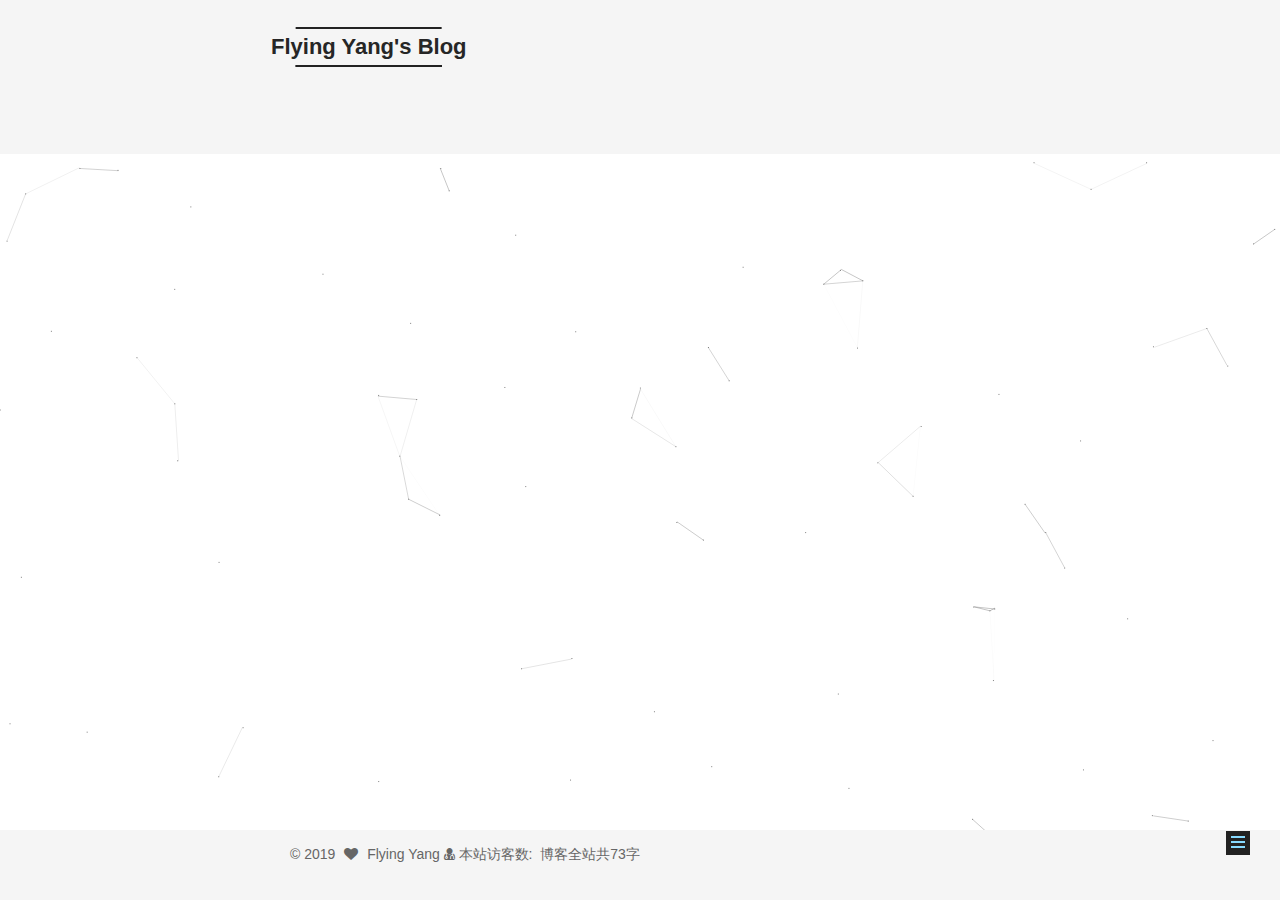
==== 404/index.html @ 35ef5eb4 "Site updated: 2019-03-23 12:55:01" ====
<!DOCTYPE html>



  


<html class="theme-next mist use-motion" lang="zh-Hans">
<head><meta name="generator" content="Hexo 3.8.0">
  <meta charset="UTF-8">
<meta http-equiv="X-UA-Compatible" content="IE=edge">
<meta name="viewport" content="width=device-width, initial-scale=1, maximum-scale=1">
<meta name="theme-color" content="#222">









<meta http-equiv="Cache-Control" content="no-transform">
<meta http-equiv="Cache-Control" content="no-siteapp">
















  
  
  <link href="/lib/fancybox/source/jquery.fancybox.css?v=2.1.5" rel="stylesheet" type="text/css">







<link href="/lib/font-awesome/css/font-awesome.min.css?v=4.6.2" rel="stylesheet" type="text/css">

<link href="/css/main.css?v=5.1.4" rel="stylesheet" type="text/css">


  <link rel="apple-touch-icon" sizes="180x180" href="/images/apple-touch-icon-next.png?v=5.1.4">


  <link rel="icon" type="image/png" sizes="32x32" href="/images/fengye32.png?v=5.1.4">


  <link rel="icon" type="image/png" sizes="16x16" href="/images/fengye16.png?v=5.1.4">


  <link rel="mask-icon" href="/images/logo.svg?v=5.1.4" color="#222">





  <meta name="keywords" content="Hexo, NexT">





  <link rel="alternate" href="/atom.xml" title="Flying Yang's Blog" type="application/atom+xml">






<meta property="og:type" content="website">
<meta property="og:title" content="404">
<meta property="og:url" content="http://flyingyang.me/404/index.html">
<meta property="og:site_name" content="Flying Yang&#39;s Blog">
<meta property="og:locale" content="zh-Hans">
<meta property="og:updated_time" content="2019-03-23T02:59:26.856Z">
<meta name="twitter:card" content="summary">
<meta name="twitter:title" content="404">



<script type="text/javascript" id="hexo.configurations">
  var NexT = window.NexT || {};
  var CONFIG = {
    root: '/',
    scheme: 'Mist',
    version: '5.1.4',
    sidebar: {"position":"left","display":"post","offset":12,"b2t":false,"scrollpercent":false,"onmobile":false},
    fancybox: true,
    tabs: true,
    motion: {"enable":true,"async":false,"transition":{"post_block":"fadeIn","post_header":"slideDownIn","post_body":"slideDownIn","coll_header":"slideLeftIn","sidebar":"slideUpIn"}},
    duoshuo: {
      userId: '0',
      author: '博主'
    },
    algolia: {
      applicationID: '',
      apiKey: '',
      indexName: '',
      hits: {"per_page":10},
      labels: {"input_placeholder":"Search for Posts","hits_empty":"We didn't find any results for the search: ${query}","hits_stats":"${hits} results found in ${time} ms"}
    }
  };
</script>



  <link rel="canonical" href="http://flyingyang.me/404/">





  <title>404 | Flying Yang's Blog</title>
  








</head>

<body itemscope itemtype="http://schema.org/WebPage" lang="zh-Hans">

  
  
    
  

  <div class="container sidebar-position-left page-post-detail">
    <div class="headband"></div>

    <header id="header" class="header" itemscope itemtype="http://schema.org/WPHeader">
      <div class="header-inner"><div class="site-brand-wrapper">
  <div class="site-meta ">
    

    <div class="custom-logo-site-title">
      <a href="/" class="brand" rel="start">
        <span class="logo-line-before"><i></i></span>
        <span class="site-title">Flying Yang's Blog</span>
        <span class="logo-line-after"><i></i></span>
      </a>
    </div>
      
        <p class="site-subtitle"></p>
      
  </div>

  <div class="site-nav-toggle">
    <button>
      <span class="btn-bar"></span>
      <span class="btn-bar"></span>
      <span class="btn-bar"></span>
    </button>
  </div>
</div>

<nav class="site-nav">
  

  
    <ul id="menu" class="menu">
      
        
        <li class="menu-item menu-item-home">
          <a href="/" rel="section">
            
              <i class="menu-item-icon fa fa-fw fa-home"></i> <br>
            
            首页
          </a>
        </li>
      
        
        <li class="menu-item menu-item-about">
          <a href="/about/" rel="section">
            
              <i class="menu-item-icon fa fa-fw fa-user"></i> <br>
            
            关于
          </a>
        </li>
      
        
        <li class="menu-item menu-item-tags">
          <a href="/tags/" rel="section">
            
              <i class="menu-item-icon fa fa-fw fa-tags"></i> <br>
            
            标签
          </a>
        </li>
      
        
        <li class="menu-item menu-item-categories">
          <a href="/categories/" rel="section">
            
              <i class="menu-item-icon fa fa-fw fa-th"></i> <br>
            
            分类
          </a>
        </li>
      
        
        <li class="menu-item menu-item-archives">
          <a href="/archives/" rel="section">
            
              <i class="menu-item-icon fa fa-fw fa-archive"></i> <br>
            
            归档
          </a>
        </li>
      
        
        <li class="menu-item menu-item-schedule">
          <a href="/schedule/" rel="section">
            
              <i class="menu-item-icon fa fa-fw fa-calendar"></i> <br>
            
            日程表
          </a>
        </li>
      
        
        <li class="menu-item menu-item-sitemap">
          <a href="/sitemap.xml" rel="section">
            
              <i class="menu-item-icon fa fa-fw fa-sitemap"></i> <br>
            
            站点地图
          </a>
        </li>
      
        
        <li class="menu-item menu-item-commonweal">
          <a href="/404/" rel="section">
            
              <i class="menu-item-icon fa fa-fw fa-heartbeat"></i> <br>
            
            公益404
          </a>
        </li>
      

      
        <li class="menu-item menu-item-search">
          
            <a href="javascript:;" class="popup-trigger">
          
            
              <i class="menu-item-icon fa fa-search fa-fw"></i> <br>
            
            搜索
          </a>
        </li>
      
    </ul>
  

  
    <div class="site-search">
      
  <div class="popup search-popup local-search-popup">
  <div class="local-search-header clearfix">
    <span class="search-icon">
      <i class="fa fa-search"></i>
    </span>
    <span class="popup-btn-close">
      <i class="fa fa-times-circle"></i>
    </span>
    <div class="local-search-input-wrapper">
      <input autocomplete="off" placeholder="搜索..." spellcheck="false" type="text" id="local-search-input">
    </div>
  </div>
  <div id="local-search-result"></div>
</div>



    </div>
  
</nav>



 </div>
    </header>

    <main id="main" class="main">
      <div class="main-inner">
        <div class="content-wrap">
          <div id="content" class="content">
            

  <div id="posts" class="posts-expand">
    
    
    
    <div class="post-block page">
      <header class="post-header">

	<h1 class="post-title" itemprop="name headline">404</h1>



</header>

      
      
      
      <div class="post-body">
        
        
          
        
      </div>
      
      
      
    </div>
    
    
    
  </div>


          </div>
          


          

  



        </div>
        
          
  
  <div class="sidebar-toggle">
    <div class="sidebar-toggle-line-wrap">
      <span class="sidebar-toggle-line sidebar-toggle-line-first"></span>
      <span class="sidebar-toggle-line sidebar-toggle-line-middle"></span>
      <span class="sidebar-toggle-line sidebar-toggle-line-last"></span>
    </div>
  </div>

  <aside id="sidebar" class="sidebar">
    
    <div class="sidebar-inner">

      

      

      <section class="site-overview-wrap sidebar-panel sidebar-panel-active">
        <div class="site-overview">
          <div class="site-author motion-element" itemprop="author" itemscope itemtype="http://schema.org/Person">
            
              <p class="site-author-name" itemprop="name">Flying Yang</p>
              <p class="site-description motion-element" itemprop="description"></p>
          </div>

          <nav class="site-state motion-element">

            
              <div class="site-state-item site-state-posts">
              
                <a href="/archives/">
              
                  <span class="site-state-item-count">1</span>
                  <span class="site-state-item-name">日志</span>
                </a>
              </div>
            

            

            

          </nav>

          
            <div class="feed-link motion-element">
              <a href="/atom.xml" rel="alternate">
                <i class="fa fa-rss"></i>
                RSS
              </a>
            </div>
          

          

          
          

          
          

          

        </div>
      </section>

      

      

    </div>
  </aside>


        
      </div>
    </main>

    <footer id="footer" class="footer">
      <div class="footer-inner">
        <script async src="https://dn-lbstatics.qbox.me/busuanzi/2.3/busuanzi.pure.mini.js"></script>
<div class="copyright">&copy; <span itemprop="copyrightYear">2019</span>
  <span class="with-love">
    <i class="fa fa-heart" aria-hidden="true"></i>
  </span>
  <span class="author" itemprop="copyrightHolder">Flying Yang</span>

<div class="powered-by">
<i class="fa fa-user-md"></i><span id="busuanzi_container_site_uv">
  本站访客数:<span id="busuanzi_value_site_uv"></span>
</span>
</div>

<!--
  
</div>


  <div class="powered-by">由 <a class="theme-link" target="_blank" href="https://hexo.io">Hexo</a> 强力驱动</div>



  <span class="post-meta-divider">|</span>



  <div class="theme-info">主题 &mdash; <a class="theme-link" target="_blank" href="https://github.com/iissnan/hexo-theme-next">NexT.Mist</a> v5.1.4</div>



-->
<div class="theme-info">
  <div class="powered-by"></div>
  <span class="post-count">博客全站共73字</span>
</div>

        







        
      </div>
    </div></footer>

    
      <div class="back-to-top">
        <i class="fa fa-arrow-up"></i>
        
      </div>
    

    

  </div>

  

<script type="text/javascript">
  if (Object.prototype.toString.call(window.Promise) !== '[object Function]') {
    window.Promise = null;
  }
</script>









  


  











  
  
    <script type="text/javascript" src="/lib/jquery/index.js?v=2.1.3"></script>
  

  
  
    <script type="text/javascript" src="/lib/fastclick/lib/fastclick.min.js?v=1.0.6"></script>
  

  
  
    <script type="text/javascript" src="/lib/jquery_lazyload/jquery.lazyload.js?v=1.9.7"></script>
  

  
  
    <script type="text/javascript" src="/lib/velocity/velocity.min.js?v=1.2.1"></script>
  

  
  
    <script type="text/javascript" src="/lib/velocity/velocity.ui.min.js?v=1.2.1"></script>
  

  
  
    <script type="text/javascript" src="/lib/fancybox/source/jquery.fancybox.pack.js?v=2.1.5"></script>
  

  
  
    <script type="text/javascript" src="/lib/canvas-nest/canvas-nest.min.js"></script>
  


  


  <script type="text/javascript" src="/js/src/utils.js?v=5.1.4"></script>

  <script type="text/javascript" src="/js/src/motion.js?v=5.1.4"></script>



  
  

  
  <script type="text/javascript" src="/js/src/scrollspy.js?v=5.1.4"></script>
<script type="text/javascript" src="/js/src/post-details.js?v=5.1.4"></script>



  


  <script type="text/javascript" src="/js/src/bootstrap.js?v=5.1.4"></script>



  


  




	





  





  












  

  <script type="text/javascript">
    // Popup Window;
    var isfetched = false;
    var isXml = true;
    // Search DB path;
    var search_path = "search.xml";
    if (search_path.length === 0) {
      search_path = "search.xml";
    } else if (/json$/i.test(search_path)) {
      isXml = false;
    }
    var path = "/" + search_path;
    // monitor main search box;

    var onPopupClose = function (e) {
      $('.popup').hide();
      $('#local-search-input').val('');
      $('.search-result-list').remove();
      $('#no-result').remove();
      $(".local-search-pop-overlay").remove();
      $('body').css('overflow', '');
    }

    function proceedsearch() {
      $("body")
        .append('<div class="search-popup-overlay local-search-pop-overlay"></div>')
        .css('overflow', 'hidden');
      $('.search-popup-overlay').click(onPopupClose);
      $('.popup').toggle();
      var $localSearchInput = $('#local-search-input');
      $localSearchInput.attr("autocapitalize", "none");
      $localSearchInput.attr("autocorrect", "off");
      $localSearchInput.focus();
    }

    // search function;
    var searchFunc = function(path, search_id, content_id) {
      'use strict';

      // start loading animation
      $("body")
        .append('<div class="search-popup-overlay local-search-pop-overlay">' +
          '<div id="search-loading-icon">' +
          '<i class="fa fa-spinner fa-pulse fa-5x fa-fw"></i>' +
          '</div>' +
          '</div>')
        .css('overflow', 'hidden');
      $("#search-loading-icon").css('margin', '20% auto 0 auto').css('text-align', 'center');

      $.ajax({
        url: path,
        dataType: isXml ? "xml" : "json",
        async: true,
        success: function(res) {
          // get the contents from search data
          isfetched = true;
          $('.popup').detach().appendTo('.header-inner');
          var datas = isXml ? $("entry", res).map(function() {
            return {
              title: $("title", this).text(),
              content: $("content",this).text(),
              url: $("url" , this).text()
            };
          }).get() : res;
          var input = document.getElementById(search_id);
          var resultContent = document.getElementById(content_id);
          var inputEventFunction = function() {
            var searchText = input.value.trim().toLowerCase();
            var keywords = searchText.split(/[\s\-]+/);
            if (keywords.length > 1) {
              keywords.push(searchText);
            }
            var resultItems = [];
            if (searchText.length > 0) {
              // perform local searching
              datas.forEach(function(data) {
                var isMatch = false;
                var hitCount = 0;
                var searchTextCount = 0;
                var title = data.title.trim();
                var titleInLowerCase = title.toLowerCase();
                var content = data.content.trim().replace(/<[^>]+>/g,"");
                var contentInLowerCase = content.toLowerCase();
                var articleUrl = decodeURIComponent(data.url);
                var indexOfTitle = [];
                var indexOfContent = [];
                // only match articles with not empty titles
                if(title != '') {
                  keywords.forEach(function(keyword) {
                    function getIndexByWord(word, text, caseSensitive) {
                      var wordLen = word.length;
                      if (wordLen === 0) {
                        return [];
                      }
                      var startPosition = 0, position = [], index = [];
                      if (!caseSensitive) {
                        text = text.toLowerCase();
                        word = word.toLowerCase();
                      }
                      while ((position = text.indexOf(word, startPosition)) > -1) {
                        index.push({position: position, word: word});
                        startPosition = position + wordLen;
                      }
                      return index;
                    }

                    indexOfTitle = indexOfTitle.concat(getIndexByWord(keyword, titleInLowerCase, false));
                    indexOfContent = indexOfContent.concat(getIndexByWord(keyword, contentInLowerCase, false));
                  });
                  if (indexOfTitle.length > 0 || indexOfContent.length > 0) {
                    isMatch = true;
                    hitCount = indexOfTitle.length + indexOfContent.length;
                  }
                }

                // show search results

                if (isMatch) {
                  // sort index by position of keyword

                  [indexOfTitle, indexOfContent].forEach(function (index) {
                    index.sort(function (itemLeft, itemRight) {
                      if (itemRight.position !== itemLeft.position) {
                        return itemRight.position - itemLeft.position;
                      } else {
                        return itemLeft.word.length - itemRight.word.length;
                      }
                    });
                  });

                  // merge hits into slices

                  function mergeIntoSlice(text, start, end, index) {
                    var item = index[index.length - 1];
                    var position = item.position;
                    var word = item.word;
                    var hits = [];
                    var searchTextCountInSlice = 0;
                    while (position + word.length <= end && index.length != 0) {
                      if (word === searchText) {
                        searchTextCountInSlice++;
                      }
                      hits.push({position: position, length: word.length});
                      var wordEnd = position + word.length;

                      // move to next position of hit

                      index.pop();
                      while (index.length != 0) {
                        item = index[index.length - 1];
                        position = item.position;
                        word = item.word;
                        if (wordEnd > position) {
                          index.pop();
                        } else {
                          break;
                        }
                      }
                    }
                    searchTextCount += searchTextCountInSlice;
                    return {
                      hits: hits,
                      start: start,
                      end: end,
                      searchTextCount: searchTextCountInSlice
                    };
                  }

                  var slicesOfTitle = [];
                  if (indexOfTitle.length != 0) {
                    slicesOfTitle.push(mergeIntoSlice(title, 0, title.length, indexOfTitle));
                  }

                  var slicesOfContent = [];
                  while (indexOfContent.length != 0) {
                    var item = indexOfContent[indexOfContent.length - 1];
                    var position = item.position;
                    var word = item.word;
                    // cut out 100 characters
                    var start = position - 20;
                    var end = position + 80;
                    if(start < 0){
                      start = 0;
                    }
                    if (end < position + word.length) {
                      end = position + word.length;
                    }
                    if(end > content.length){
                      end = content.length;
                    }
                    slicesOfContent.push(mergeIntoSlice(content, start, end, indexOfContent));
                  }

                  // sort slices in content by search text's count and hits' count

                  slicesOfContent.sort(function (sliceLeft, sliceRight) {
                    if (sliceLeft.searchTextCount !== sliceRight.searchTextCount) {
                      return sliceRight.searchTextCount - sliceLeft.searchTextCount;
                    } else if (sliceLeft.hits.length !== sliceRight.hits.length) {
                      return sliceRight.hits.length - sliceLeft.hits.length;
                    } else {
                      return sliceLeft.start - sliceRight.start;
                    }
                  });

                  // select top N slices in content

                  var upperBound = parseInt('1');
                  if (upperBound >= 0) {
                    slicesOfContent = slicesOfContent.slice(0, upperBound);
                  }

                  // highlight title and content

                  function highlightKeyword(text, slice) {
                    var result = '';
                    var prevEnd = slice.start;
                    slice.hits.forEach(function (hit) {
                      result += text.substring(prevEnd, hit.position);
                      var end = hit.position + hit.length;
                      result += '<b class="search-keyword">' + text.substring(hit.position, end) + '</b>';
                      prevEnd = end;
                    });
                    result += text.substring(prevEnd, slice.end);
                    return result;
                  }

                  var resultItem = '';

                  if (slicesOfTitle.length != 0) {
                    resultItem += "<li><a href='" + articleUrl + "' class='search-result-title'>" + highlightKeyword(title, slicesOfTitle[0]) + "</a>";
                  } else {
                    resultItem += "<li><a href='" + articleUrl + "' class='search-result-title'>" + title + "</a>";
                  }

                  slicesOfContent.forEach(function (slice) {
                    resultItem += "<a href='" + articleUrl + "'>" +
                      "<p class=\"search-result\">" + highlightKeyword(content, slice) +
                      "...</p>" + "</a>";
                  });

                  resultItem += "</li>";
                  resultItems.push({
                    item: resultItem,
                    searchTextCount: searchTextCount,
                    hitCount: hitCount,
                    id: resultItems.length
                  });
                }
              })
            };
            if (keywords.length === 1 && keywords[0] === "") {
              resultContent.innerHTML = '<div id="no-result"><i class="fa fa-search fa-5x" /></div>'
            } else if (resultItems.length === 0) {
              resultContent.innerHTML = '<div id="no-result"><i class="fa fa-frown-o fa-5x" /></div>'
            } else {
              resultItems.sort(function (resultLeft, resultRight) {
                if (resultLeft.searchTextCount !== resultRight.searchTextCount) {
                  return resultRight.searchTextCount - resultLeft.searchTextCount;
                } else if (resultLeft.hitCount !== resultRight.hitCount) {
                  return resultRight.hitCount - resultLeft.hitCount;
                } else {
                  return resultRight.id - resultLeft.id;
                }
              });
              var searchResultList = '<ul class=\"search-result-list\">';
              resultItems.forEach(function (result) {
                searchResultList += result.item;
              })
              searchResultList += "</ul>";
              resultContent.innerHTML = searchResultList;
            }
          }

          if ('auto' === 'auto') {
            input.addEventListener('input', inputEventFunction);
          } else {
            $('.search-icon').click(inputEventFunction);
            input.addEventListener('keypress', function (event) {
              if (event.keyCode === 13) {
                inputEventFunction();
              }
            });
          }

          // remove loading animation
          $(".local-search-pop-overlay").remove();
          $('body').css('overflow', '');

          proceedsearch();
        }
      });
    }

    // handle and trigger popup window;
    $('.popup-trigger').click(function(e) {
      e.stopPropagation();
      if (isfetched === false) {
        searchFunc(path, 'local-search-input', 'local-search-result');
      } else {
        proceedsearch();
      };
    });

    $('.popup-btn-close').click(onPopupClose);
    $('.popup').click(function(e){
      e.stopPropagation();
    });
    $(document).on('keyup', function (event) {
      var shouldDismissSearchPopup = event.which === 27 &&
        $('.search-popup').is(':visible');
      if (shouldDismissSearchPopup) {
        onPopupClose();
      }
    });
  </script>





  

  

  

  
  

  

  

  

</body>
</html>
---- css/main.css ----
/* normalize.css v3.0.2 | MIT License | git.io/normalize */
html {
  font-family: sans-serif; /* 1 */
  -ms-text-size-adjust: 100%; /* 2 */
  -webkit-text-size-adjust: 100%; /* 2 */
}
body {
  margin: 0;
}
article,
aside,
details,
figcaption,
figure,
footer,
header,
hgroup,
main,
menu,
nav,
section,
summary {
  display: block;
}
audio,
canvas,
progress,
video {
  display: inline-block; /* 1 */
  vertical-align: baseline; /* 2 */
}
audio:not([controls]) {
  display: none;
  height: 0;
}
[hidden],
template {
  display: none;
}
a {
  background-color: transparent;
}
a:active,
a:hover {
  outline: 0;
}
abbr[title] {
  border-bottom: 1px dotted;
}
b,
strong {
  font-weight: bold;
}
dfn {
  font-style: italic;
}
h1 {
  font-size: 2em;
  margin: 0.67em 0;
}
mark {
  background: #ff0;
  color: #000;
}
small {
  font-size: 80%;
}
sub,
sup {
  font-size: 75%;
  line-height: 0;
  position: relative;
  vertical-align: baseline;
}
sup {
  top: -0.5em;
}
sub {
  bottom: -0.25em;
}
img {
  border: 0;
}
svg:not(:root) {
  overflow: hidden;
}
figure {
  margin: 1em 40px;
}
hr {
  -moz-box-sizing: content-box;
  box-sizing: content-box;
  height: 0;
}
pre {
  overflow: auto;
}
code,
kbd,
pre,
samp {
  font-family: monospace, monospace;
  font-size: 1em;
}
button,
input,
optgroup,
select,
textarea {
  color: inherit; /* 1 */
  font: inherit; /* 2 */
  margin: 0; /* 3 */
}
button {
  overflow: visible;
}
button,
select {
  text-transform: none;
}
button,
html input[type="button"],
input[type="reset"],
input[type="submit"] {
  -webkit-appearance: button; /* 2 */
  cursor: pointer; /* 3 */
}
button[disabled],
html input[disabled] {
  cursor: default;
}
button::-moz-focus-inner,
input::-moz-focus-inner {
  border: 0;
  padding: 0;
}
input {
  line-height: normal;
}
input[type="checkbox"],
input[type="radio"] {
  box-sizing: border-box; /* 1 */
  padding: 0; /* 2 */
}
input[type="number"]::-webkit-inner-spin-button,
input[type="number"]::-webkit-outer-spin-button {
  height: auto;
}
input[type="search"] {
  -webkit-appearance: textfield; /* 1 */
  -moz-box-sizing: content-box;
  -webkit-box-sizing: content-box; /* 2 */
  box-sizing: content-box;
}
input[type="search"]::-webkit-search-cancel-button,
input[type="search"]::-webkit-search-decoration {
  -webkit-appearance: none;
}
fieldset {
  border: 1px solid #c0c0c0;
  margin: 0 2px;
  padding: 0.35em 0.625em 0.75em;
}
legend {
  border: 0; /* 1 */
  padding: 0; /* 2 */
}
textarea {
  overflow: auto;
}
optgroup {
  font-weight: bold;
}
table {
  border-collapse: collapse;
  border-spacing: 0;
}
td,
th {
  padding: 0;
}
::selection {
  background: #262a30;
  color: #fff;
}
body {
  position: relative;
  font-family: 'Lato', "PingFang SC", "Microsoft YaHei", sans-serif;
  font-size: 14px;
  line-height: 2;
  color: #555;
  background: #fff;
}
@media (max-width: 767px) {
  body {
    padding-right: 0 !important;
  }
}
@media (min-width: 768px) and (max-width: 991px) {
  body {
    padding-right: 0 !important;
  }
}
@media (min-width: 1600px) {
  body {
    font-size: 16px;
  }
}
h1,
h2,
h3,
h4,
h5,
h6 {
  margin: 0;
  padding: 0;
  font-weight: bold;
  line-height: 1.5;
  font-family: 'Lato', "PingFang SC", "Microsoft YaHei", sans-serif;
}
h2,
h3,
h4,
h5,
h6 {
  margin: 20px 0 15px;
}
h1 {
  font-size: 24px;
}
@media (max-width: 767px) {
  h1 {
    font-size: 20px;
  }
}
h2 {
  font-size: 22px;
}
@media (max-width: 767px) {
  h2 {
    font-size: 18px;
  }
}
h3 {
  font-size: 20px;
}
@media (max-width: 767px) {
  h3 {
    font-size: 16px;
  }
}
h4 {
  font-size: 18px;
}
@media (max-width: 767px) {
  h4 {
    font-size: 14px;
  }
}
h5 {
  font-size: 16px;
}
@media (max-width: 767px) {
  h5 {
    font-size: 12px;
  }
}
h6 {
  font-size: 14px;
}
@media (max-width: 767px) {
  h6 {
    font-size: 10px;
  }
}
p {
  margin: 0 0 20px 0;
}
a {
  color: #555;
  text-decoration: none;
  outline: none;
  border-bottom: 1px solid #999;
  word-wrap: break-word;
}
a:hover {
  color: #222;
  border-bottom-color: #222;
}
blockquote {
  margin: 0;
  padding: 0;
}
img {
  display: block;
  margin: auto;
  max-width: 100%;
  height: auto;
}
hr {
  margin: 40px 0;
  height: 3px;
  border: none;
  background-color: #ddd;
  background-image: repeating-linear-gradient(-45deg, #fff, #fff 4px, transparent 4px, transparent 8px);
}
blockquote {
  padding: 0 15px;
  color: #666;
  border-left: 4px solid #ddd;
}
blockquote cite::before {
  content: "-";
  padding: 0 5px;
}
dt {
  font-weight: 700;
}
dd {
  margin: 0;
  padding: 0;
}
kbd {
  border: 1px solid #ccc;
  border-radius: 0.2em;
  box-shadow: 0.1em 0.1em 0.2em rgba(0,0,0,0.1);
  background-color: #f9f9f9;
  font-family: inherit;
  background-image: -webkit-linear-gradient(top, #eee, #fff, #eee);
  padding: 0.1em 0.3em;
  white-space: nowrap;
}
.text-left {
  text-align: left;
}
.text-center {
  text-align: center;
}
.text-right {
  text-align: right;
}
.text-justify {
  text-align: justify;
}
.text-nowrap {
  white-space: nowrap;
}
.text-lowercase {
  text-transform: lowercase;
}
.text-uppercase {
  text-transform: uppercase;
}
.text-capitalize {
  text-transform: capitalize;
}
.center-block {
  display: block;
  margin-left: auto;
  margin-right: auto;
}
.clearfix:before,
.clearfix:after {
  content: " ";
  display: table;
}
.clearfix:after {
  clear: both;
}
.pullquote {
  width: 45%;
}
.pullquote.left {
  float: left;
  margin-left: 5px;
  margin-right: 10px;
}
.pullquote.right {
  float: right;
  margin-left: 10px;
  margin-right: 5px;
}
.affix.affix.affix {
  position: fixed;
}
.translation {
  margin-top: -20px;
  font-size: 14px;
  color: #999;
}
.scrollbar-measure {
  width: 100px;
  height: 100px;
  overflow: scroll;
  position: absolute;
  top: -9999px;
}
.use-motion .motion-element {
  opacity: 0;
}
table {
  margin: 20px 0;
  width: 100%;
  border-collapse: collapse;
  border-spacing: 0;
  border: 1px solid #ddd;
  font-size: 14px;
  table-layout: fixed;
  word-wrap: break-all;
}
table>tbody>tr:nth-of-type(odd) {
  background-color: #f9f9f9;
}
table>tbody>tr:hover {
  background-color: #f5f5f5;
}
caption,
th,
td {
  padding: 8px;
  text-align: left;
  vertical-align: middle;
  font-weight: normal;
}
th,
td {
  border-bottom: 3px solid #ddd;
  border-right: 1px solid #eee;
}
th {
  padding-bottom: 10px;
  font-weight: 700;
}
td {
  border-bottom-width: 1px;
}
html,
body {
  height: 100%;
}
.container {
  position: relative;
  min-height: 100%;
}
.header-inner {
  margin: 0 auto;
  padding: 100px 0 70px;
  width: 700px;
}
@media (min-width: 1600px) {
  .container .header-inner {
    width: 900px;
  }
}
.main {
  padding-bottom: 150px;
}
.main-inner {
  margin: 0 auto;
  width: 700px;
}
@media (min-width: 1600px) {
  .container .main-inner {
    width: 900px;
  }
}
.footer {
  position: absolute;
  left: 0;
  bottom: 0;
  width: 100%;
  min-height: 50px;
}
.footer-inner {
  box-sizing: border-box;
  margin: 20px auto;
  width: 700px;
}
@media (min-width: 1600px) {
  .container .footer-inner {
    width: 900px;
  }
}
pre,
.highlight {
  overflow: auto;
  margin: 20px 0;
  padding: 0;
  font-size: 13px;
  color: #4d4d4c;
  background: #f7f7f7;
  line-height: 1.6;
}
pre,
code {
  font-family: consolas, Menlo, "PingFang SC", "Microsoft YaHei", monospace;
}
code {
  padding: 2px 4px;
  word-wrap: break-word;
  color: #555;
  background: #eee;
  border-radius: 3px;
  font-size: 13px;
}
pre {
  padding: 10px;
}
pre code {
  padding: 0;
  color: #4d4d4c;
  background: none;
  text-shadow: none;
}
.highlight {
  border-radius: 1px;
}
.highlight pre {
  border: none;
  margin: 0;
  padding: 10px 0;
}
.highlight table {
  margin: 0;
  width: auto;
  border: none;
}
.highlight td {
  border: none;
  padding: 0;
}
.highlight figcaption {
  font-size: 1em;
  color: #4d4d4c;
  line-height: 1em;
  margin-bottom: 1em;
}
.highlight figcaption:before,
.highlight figcaption:after {
  content: " ";
  display: table;
}
.highlight figcaption:after {
  clear: both;
}
.highlight figcaption a {
  float: right;
  color: #4d4d4c;
}
.highlight figcaption a:hover {
  border-bottom-color: #4d4d4c;
}
.highlight .gutter pre {
  padding-left: 10px;
  padding-right: 10px;
  color: #869194;
  text-align: right;
  background-color: #eff2f3;
}
.highlight .code pre {
  width: 100%;
  padding-left: 10px;
  padding-right: 10px;
  background-color: #f7f7f7;
}
.highlight .line {
  height: 20px;
}
.gutter {
  -webkit-user-select: none;
  -moz-user-select: none;
  -ms-user-select: none;
  user-select: none;
}
.gist table {
  width: auto;
}
.gist table td {
  border: none;
}
pre .deletion {
  background: #fdd;
}
pre .addition {
  background: #dfd;
}
pre .meta {
  color: #8959a8;
}
pre .comment {
  color: #8e908c;
}
pre .variable,
pre .attribute,
pre .tag,
pre .regexp,
pre .ruby .constant,
pre .xml .tag .title,
pre .xml .pi,
pre .xml .doctype,
pre .html .doctype,
pre .css .id,
pre .css .class,
pre .css .pseudo {
  color: #c82829;
}
pre .number,
pre .preprocessor,
pre .built_in,
pre .literal,
pre .params,
pre .constant,
pre .command {
  color: #f5871f;
}
pre .ruby .class .title,
pre .css .rules .attribute,
pre .string,
pre .value,
pre .inheritance,
pre .header,
pre .ruby .symbol,
pre .xml .cdata,
pre .special,
pre .number,
pre .formula {
  color: #718c00;
}
pre .title,
pre .css .hexcolor {
  color: #3e999f;
}
pre .function,
pre .python .decorator,
pre .python .title,
pre .ruby .function .title,
pre .ruby .title .keyword,
pre .perl .sub,
pre .javascript .title,
pre .coffeescript .title {
  color: #4271ae;
}
pre .keyword,
pre .javascript .function {
  color: #8959a8;
}
.full-image.full-image.full-image.full-image {
  border: none;
  max-width: 100%;
  width: auto;
  margin: 20px auto 25px;
}
@media (min-width: 992px) {
  .full-image.full-image.full-image.full-image {
    max-width: none;
    width: 110%;
    margin: 25px -5%;
  }
}
.blockquote-center,
.page-home .post-type-quote blockquote,
.page-post-detail .post-type-quote blockquote {
  position: relative;
  margin: 40px 0;
  padding: 0;
  border-left: none;
  text-align: center;
}
.blockquote-center::before,
.page-home .post-type-quote blockquote::before,
.page-post-detail .post-type-quote blockquote::before,
.blockquote-center::after,
.page-home .post-type-quote blockquote::after,
.page-post-detail .post-type-quote blockquote::after {
  position: absolute;
  content: ' ';
  display: block;
  width: 100%;
  height: 24px;
  opacity: 0.2;
  background-repeat: no-repeat;
  background-position: 0 -6px;
  background-size: 22px 22px;
}
.blockquote-center::before,
.page-home .post-type-quote blockquote::before,
.page-post-detail .post-type-quote blockquote::before {
  top: -20px;
  background-image: url("../images/quote-l.svg");
  border-top: 1px solid #ccc;
}
.blockquote-center::after,
.page-home .post-type-quote blockquote::after,
.page-post-detail .post-type-quote blockquote::after {
  bottom: -20px;
  background-image: url("../images/quote-r.svg");
  border-bottom: 1px solid #ccc;
  background-position: 100% 8px;
}
.blockquote-center p,
.page-home .post-type-quote blockquote p,
.page-post-detail .post-type-quote blockquote p,
.blockquote-center div,
.page-home .post-type-quote blockquote div,
.page-post-detail .post-type-quote blockquote div {
  text-align: center;
}
.post .post-body .group-picture img {
  box-sizing: border-box;
  padding: 0 3px;
  border: none;
}
.post .group-picture-row {
  overflow: hidden;
  margin-top: 6px;
}
.post .group-picture-row:first-child {
  margin-top: 0;
}
.post .group-picture-column {
  float: left;
}
.page-post-detail .post-body .group-picture-column {
  float: none;
  margin-top: 10px;
  width: auto !important;
}
.page-post-detail .post-body .group-picture-column img {
  margin: 0 auto;
}
.page-archive .group-picture-container {
  overflow: hidden;
}
.page-archive .group-picture-row {
  float: left;
}
.page-archive .group-picture-row:first-child {
  margin-top: 6px;
}
.page-archive .group-picture-column {
  max-width: 150px;
  max-height: 150px;
}
.post-body .note {
  position: relative;
  padding: 15px;
  margin-bottom: 20px;
  border: 1px solid #eee;
  border-left-width: 5px;
  border-radius: 3px;
}
.post-body .note h2,
.post-body .note h3,
.post-body .note h4,
.post-body .note h5,
.post-body .note h6 {
  margin-top: 0;
  margin-bottom: 0;
  border-bottom: initial;
  padding-top: 0 !important;
}
.post-body .note p:first-child,
.post-body .note ul:first-child,
.post-body .note ol:first-child,
.post-body .note table:first-child,
.post-body .note pre:first-child,
.post-body .note blockquote:first-child {
  margin-top: 0;
}
.post-body .note p:last-child,
.post-body .note ul:last-child,
.post-body .note ol:last-child,
.post-body .note table:last-child,
.post-body .note pre:last-child,
.post-body .note blockquote:last-child {
  margin-bottom: 0;
}
.post-body .note.default {
  border-left-color: #777;
}
.post-body .note.default h2,
.post-body .note.default h3,
.post-body .note.default h4,
.post-body .note.default h5,
.post-body .note.default h6 {
  color: #777;
}
.post-body .note.primary {
  border-left-color: #6f42c1;
}
.post-body .note.primary h2,
.post-body .note.primary h3,
.post-body .note.primary h4,
.post-body .note.primary h5,
.post-body .note.primary h6 {
  color: #6f42c1;
}
.post-body .note.info {
  border-left-color: #428bca;
}
.post-body .note.info h2,
.post-body .note.info h3,
.post-body .note.info h4,
.post-body .note.info h5,
.post-body .note.info h6 {
  color: #428bca;
}
.post-body .note.success {
  border-left-color: #5cb85c;
}
.post-body .note.success h2,
.post-body .note.success h3,
.post-body .note.success h4,
.post-body .note.success h5,
.post-body .note.success h6 {
  color: #5cb85c;
}
.post-body .note.warning {
  border-left-color: #f0ad4e;
}
.post-body .note.warning h2,
.post-body .note.warning h3,
.post-body .note.warning h4,
.post-body .note.warning h5,
.post-body .note.warning h6 {
  color: #f0ad4e;
}
.post-body .note.danger {
  border-left-color: #d9534f;
}
.post-body .note.danger h2,
.post-body .note.danger h3,
.post-body .note.danger h4,
.post-body .note.danger h5,
.post-body .note.danger h6 {
  color: #d9534f;
}
.post-body .label {
  display: inline;
  padding: 0 2px;
  white-space: nowrap;
}
.post-body .label.default {
  background-color: #f0f0f0;
}
.post-body .label.primary {
  background-color: #efe6f7;
}
.post-body .label.info {
  background-color: #e5f2f8;
}
.post-body .label.success {
  background-color: #e7f4e9;
}
.post-body .label.warning {
  background-color: #fcf6e1;
}
.post-body .label.danger {
  background-color: #fae8eb;
}
.post-body .tabs {
  position: relative;
  display: block;
  margin-bottom: 20px;
  padding-top: 10px;
}
.post-body .tabs ul.nav-tabs {
  margin: 0;
  padding: 0;
  display: flex;
  margin-bottom: -1px;
}
@media (max-width: 413px) {
  .post-body .tabs ul.nav-tabs {
    display: block;
    margin-bottom: 5px;
  }
}
.post-body .tabs ul.nav-tabs li.tab {
  list-style-type: none !important;
  margin: 0 0.25em 0 0;
  border-top: 3px solid transparent;
  border-left: 1px solid transparent;
  border-right: 1px solid transparent;
}
@media (max-width: 413px) {
  .post-body .tabs ul.nav-tabs li.tab {
    margin: initial;
    border-top: 1px solid transparent;
    border-left: 3px solid transparent;
    border-right: 1px solid transparent;
    border-bottom: 1px solid transparent;
  }
}
.post-body .tabs ul.nav-tabs li.tab a {
  outline: 0;
  border-bottom: initial;
  display: block;
  line-height: 1.8em;
  padding: 0.25em 0.75em;
  transition-duration: 0.2s;
  transition-timing-function: ease-out;
  transition-delay: 0s;
}
.post-body .tabs ul.nav-tabs li.tab a i {
  width: 1.285714285714286em;
}
.post-body .tabs ul.nav-tabs li.tab.active {
  border-top: 3px solid #fc6423;
  border-left: 1px solid #ddd;
  border-right: 1px solid #ddd;
  background-color: #fff;
}
@media (max-width: 413px) {
  .post-body .tabs ul.nav-tabs li.tab.active {
    border-top: 1px solid #ddd;
    border-left: 3px solid #fc6423;
    border-right: 1px solid #ddd;
    border-bottom: 1px solid #ddd;
  }
}
.post-body .tabs ul.nav-tabs li.tab.active a {
  cursor: default;
  color: #555;
}
.post-body .tabs .tab-content {
  background-color: #fff;
}
.post-body .tabs .tab-content .tab-pane {
  border: 1px solid #ddd;
  padding: 20px 20px 0 20px;
}
.post-body .tabs .tab-content .tab-pane:not(.active) {
  display: none !important;
}
.post-body .tabs .tab-content .tab-pane.active {
  display: block !important;
}
.btn {
  display: inline-block;
  padding: 0 20px;
  font-size: 14px;
  color: #555;
  background: transparent;
  border: 2px solid #222;
  text-decoration: none;
  border-radius: 0;
  transition-property: background-color;
  transition-duration: 0.2s;
  transition-timing-function: ease-in-out;
  transition-delay: 0s;
  line-height: 2;
}
.btn:hover {
  border-color: #222;
  color: #222;
  background: #fff;
}
.btn +.btn {
  margin: 0 0 8px 8px;
}
.btn .fa-fw {
  width: 1.285714285714286em;
  text-align: left;
}
.btn-bar {
  display: block;
  width: 22px;
  height: 2px;
  background: #555;
  border-radius: 1px;
}
.btn-bar+.btn-bar {
  margin-top: 4px;
}
.pagination {
  margin: 120px 0 40px;
  text-align: center;
  border-top: 1px solid #eee;
}
.page-number-basic,
.pagination .prev,
.pagination .next,
.pagination .page-number,
.pagination .space {
  display: inline-block;
  position: relative;
  top: -1px;
  margin: 0 10px;
  padding: 0 11px;
}
@media (max-width: 767px) {
  .page-number-basic,
  .pagination .prev,
  .pagination .next,
  .pagination .page-number,
  .pagination .space {
    margin: 0 5px;
  }
}
.pagination .prev,
.pagination .next,
.pagination .page-number {
  border-bottom: 0;
  border-top: 1px solid #eee;
  transition-property: border-color;
  transition-duration: 0.2s;
  transition-timing-function: ease-in-out;
  transition-delay: 0s;
}
.pagination .prev:hover,
.pagination .next:hover,
.pagination .page-number:hover {
  border-top-color: #222;
}
.pagination .space {
  padding: 0;
  margin: 0;
}
.pagination .prev {
  margin-left: 0;
}
.pagination .next {
  margin-right: 0;
}
.pagination .page-number.current {
  color: #fff;
  background: #ccc;
  border-top-color: #ccc;
}
@media (max-width: 767px) {
  .pagination {
    border-top: none;
  }
  .pagination .prev,
  .pagination .next,
  .pagination .page-number {
    margin-bottom: 10px;
    border-top: 0;
    border-bottom: 1px solid #eee;
    padding: 0 10px;
  }
  .pagination .prev:hover,
  .pagination .next:hover,
  .pagination .page-number:hover {
    border-bottom-color: #222;
  }
}
.comments {
  margin: 60px 20px 0;
}
.tag-cloud {
  text-align: center;
}
.tag-cloud a {
  display: inline-block;
  margin: 10px;
}
.back-to-top {
  box-sizing: border-box;
  position: fixed;
  bottom: -100px;
  right: 30px;
  z-index: 1050;
  padding: 0 6px;
  width: 24px;
  background: #222;
  font-size: 12px;
  opacity: 1;
  color: #fff;
  cursor: pointer;
  text-align: center;
  -webkit-transform: translateZ(0);
  transition-property: bottom;
  transition-duration: 0.2s;
  transition-timing-function: ease-in-out;
  transition-delay: 0s;
}
@media (min-width: 768px) and (max-width: 991px) {
  .back-to-top {
    display: none !important;
  }
}
@media (max-width: 767px) {
  .back-to-top {
    display: none !important;
  }
}
.back-to-top.back-to-top-on {
  bottom: 19px;
}
.header {
  background: transparent;
}
.header-inner {
  position: relative;
}
.headband {
  height: 3px;
  background: #222;
}
.site-meta {
  margin: 0;
  text-align: left;
}
@media (max-width: 767px) {
  .site-meta {
    text-align: center;
  }
}
.brand {
  position: relative;
  display: inline-block;
  padding: 0 40px;
  color: #222;
  background: #222;
  border-bottom: none;
}
.brand:hover {
  color: #222;
}
.logo {
  display: inline-block;
  margin-right: 5px;
  line-height: 36px;
  vertical-align: top;
}
.site-title {
  display: inline-block;
  vertical-align: top;
  line-height: 36px;
  font-size: 20px;
  font-weight: normal;
  font-family: 'Lato', "PingFang SC", "Microsoft YaHei", sans-serif;
}
.site-subtitle {
  margin-top: 10px;
  font-size: 13px;
  color: #999;
}
.use-motion .brand {
  opacity: 0;
}
.use-motion .logo,
.use-motion .site-title,
.use-motion .site-subtitle {
  opacity: 0;
  position: relative;
  top: -10px;
}
.site-nav-toggle {
  display: none;
  position: absolute;
  top: 10px;
  left: 10px;
}
@media (max-width: 767px) {
  .site-nav-toggle {
    display: block;
  }
}
.site-nav-toggle button {
  margin-top: 2px;
  padding: 9px 10px;
  background: transparent;
  border: none;
}
@media (max-width: 767px) {
  .site-nav {
    display: none;
    margin: 0 -10px;
    padding: 0 10px;
    clear: both;
    border-top: 1px solid #ddd;
  }
}
@media (min-width: 768px) and (max-width: 991px) {
  .site-nav {
    display: block !important;
  }
}
@media (min-width: 992px) {
  .site-nav {
    display: block !important;
  }
}
.menu {
  margin-top: 20px;
  padding-left: 0;
  text-align: center;
}
.menu .menu-item {
  display: inline-block;
  margin: 0 10px;
  list-style: none;
}
@media screen and (max-width: 767px) {
  .menu .menu-item {
    margin-top: 10px;
  }
}
.menu .menu-item a {
  display: block;
  font-size: 13px;
  line-height: inherit;
  border-bottom: 1px solid transparent;
  transition-property: border-color;
  transition-duration: 0.2s;
  transition-timing-function: ease-in-out;
  transition-delay: 0s;
}
.menu .menu-item a:hover {
  border-bottom-color: #222;
}
.menu .menu-item .fa {
  margin-right: 5px;
}
.use-motion .menu-item {
  opacity: 0;
}
.post-body {
  font-family: 'Lato', "PingFang SC", "Microsoft YaHei", sans-serif;
}
@media (max-width: 767px) {
  .post-body {
    word-break: break-word;
  }
}
.post-body .fancybox img {
  display: block !important;
  margin: 0 auto;
  cursor: pointer;
  cursor: zoom-in;
  cursor: -webkit-zoom-in;
}
.post-body .image-caption,
.post-body .figure .caption {
  margin: -20px auto 15px;
  text-align: center;
  font-size: 14px;
  color: #999;
  font-weight: bold;
  line-height: 1;
}
.post-sticky-flag {
  display: inline-block;
  font-size: 16px;
  -ms-transform: rotate(30deg);
  -webkit-transform: rotate(30deg);
  -moz-transform: rotate(30deg);
  -ms-transform: rotate(30deg);
  -o-transform: rotate(30deg);
  transform: rotate(30deg);
}
.use-motion .post-block,
.use-motion .pagination,
.use-motion .comments {
  opacity: 0;
}
.use-motion .post-header {
  opacity: 0;
}
.use-motion .post-body {
  opacity: 0;
}
.use-motion .collection-title {
  opacity: 0;
}
.posts-expand {
  padding-top: 40px;
}
@media (max-width: 767px) {
  .posts-expand {
    margin: 0 20px;
  }
  .post-body pre .gutter pre {
    padding-right: 10px;
  }
  .post-body .highlight {
    margin-left: 0px;
    margin-right: 0px;
    padding: 0;
  }
  .post-body .highlight .gutter pre {
    padding-right: 10px;
  }
}
@media (min-width: 992px) {
  .posts-expand .post-body {
    text-align: justify;
  }
}
.posts-expand .post-body h2,
.posts-expand .post-body h3,
.posts-expand .post-body h4,
.posts-expand .post-body h5,
.posts-expand .post-body h6 {
  padding-top: 10px;
}
.posts-expand .post-body h2 .header-anchor,
.posts-expand .post-body h3 .header-anchor,
.posts-expand .post-body h4 .header-anchor,
.posts-expand .post-body h5 .header-anchor,
.posts-expand .post-body h6 .header-anchor {
  float: right;
  margin-left: 10px;
  color: #ccc;
  border-bottom-style: none;
  visibility: hidden;
}
.posts-expand .post-body h2 .header-anchor:hover,
.posts-expand .post-body h3 .header-anchor:hover,
.posts-expand .post-body h4 .header-anchor:hover,
.posts-expand .post-body h5 .header-anchor:hover,
.posts-expand .post-body h6 .header-anchor:hover {
  color: inherit;
}
.posts-expand .post-body h2:hover .header-anchor,
.posts-expand .post-body h3:hover .header-anchor,
.posts-expand .post-body h4:hover .header-anchor,
.posts-expand .post-body h5:hover .header-anchor,
.posts-expand .post-body h6:hover .header-anchor {
  visibility: visible;
}
.posts-expand .post-body ul li {
  list-style: circle;
}
.posts-expand .post-body img {
  box-sizing: border-box;
  margin: auto;
  padding: 3px;
  border: 1px solid #ddd;
}
.posts-expand .post-body .fancybox img {
  margin: 0 auto 25px;
}
@media (max-width: 767px) {
  .posts-collapse {
    margin: 0 20px;
  }
  .posts-collapse .post-title,
  .posts-collapse .post-meta {
    display: block;
    width: auto;
    text-align: left;
  }
}
.posts-collapse {
  position: relative;
  z-index: 1010;
  margin-left: 0;
}
.posts-collapse::after {
  content: " ";
  position: absolute;
  top: 20px;
  left: 0;
  margin-left: -2px;
  width: 4px;
  height: 100%;
  background: #f5f5f5;
  z-index: -1;
}
@media (max-width: 767px) {
  .posts-collapse {
    margin: 0 20px;
  }
}
.posts-collapse .collection-title {
  position: relative;
  margin: 60px 0;
}
.posts-collapse .collection-title h1,
.posts-collapse .collection-title h2 {
  margin-left: 20px;
}
.posts-collapse .collection-title small {
  color: #bbb;
  margin-left: 5px;
}
.posts-collapse .collection-title::before {
  content: " ";
  position: absolute;
  left: 0;
  top: 50%;
  margin-left: -4px;
  margin-top: -4px;
  width: 8px;
  height: 8px;
  background: #bbb;
  border-radius: 50%;
}
.posts-collapse .post {
  margin: 30px 0;
}
.posts-collapse .post-header {
  position: relative;
  transition-duration: 0.2s;
  transition-timing-function: ease-in-out;
  transition-delay: 0s;
  transition-property: border;
  border-bottom: 1px dashed #ccc;
}
.posts-collapse .post-header::before {
  content: " ";
  position: absolute;
  left: 0;
  top: 12px;
  width: 6px;
  height: 6px;
  margin-left: -4px;
  background: #bbb;
  border-radius: 50%;
  border: 1px solid #fff;
  transition-duration: 0.2s;
  transition-timing-function: ease-in-out;
  transition-delay: 0s;
  transition-property: background;
}
.posts-collapse .post-header:hover {
  border-bottom-color: #666;
}
.posts-collapse .post-header:hover::before {
  background: #222;
}
.posts-collapse .post-meta {
  position: absolute;
  font-size: 12px;
  left: 20px;
  top: 5px;
}
.posts-collapse .post-comments-count {
  display: none;
}
.posts-collapse .post-title {
  margin-left: 60px;
  font-size: 16px;
  font-weight: normal;
  line-height: inherit;
}
.posts-collapse .post-title::after {
  margin-left: 3px;
  opacity: 0.6;
}
.posts-collapse .post-title a {
  color: #666;
  border-bottom: none;
}
.page-home .post-type-quote .post-header,
.page-post-detail .post-type-quote .post-header,
.page-home .post-type-quote .post-tags,
.page-post-detail .post-type-quote .post-tags {
  display: none;
}
.posts-expand .post-title {
  text-align: center;
  word-break: break-word;
  font-weight: 400;
}
.posts-expand .post-title-link {
  display: inline-block;
  position: relative;
  color: #555;
  border-bottom: none;
  line-height: 1.2;
  vertical-align: top;
}
.posts-expand .post-title-link::before {
  content: "";
  position: absolute;
  width: 100%;
  height: 2px;
  bottom: 0;
  left: 0;
  background-color: #000;
  visibility: hidden;
  -webkit-transform: scaleX(0);
  -moz-transform: scaleX(0);
  -ms-transform: scaleX(0);
  -o-transform: scaleX(0);
  transform: scaleX(0);
  transition-duration: 0.2s;
  transition-timing-function: ease-in-out;
  transition-delay: 0s;
}
.posts-expand .post-title-link:hover::before {
  visibility: visible;
  -webkit-transform: scaleX(1);
  -moz-transform: scaleX(1);
  -ms-transform: scaleX(1);
  -o-transform: scaleX(1);
  transform: scaleX(1);
}
.posts-expand .post-title-link .fa {
  font-size: 16px;
}
.posts-expand .post-meta {
  margin: 3px 0 60px 0;
  color: #999;
  font-family: 'Lato', "PingFang SC", "Microsoft YaHei", sans-serif;
  font-size: 12px;
  text-align: center;
}
.posts-expand .post-meta .post-category-list {
  display: inline-block;
  margin: 0;
  padding: 3px;
}
.posts-expand .post-meta .post-category-list-link {
  color: #999;
}
.posts-expand .post-meta .post-description {
  font-size: 14px;
  margin-top: 2px;
}
.post-meta-divider {
  margin: 0 0.5em;
}
.post-meta-item-icon {
  margin-right: 3px;
}
@media (min-width: 768px) and (max-width: 991px) {
  .post-meta-item-icon {
    display: inline-block;
  }
}
@media (max-width: 767px) {
  .post-meta-item-icon {
    display: inline-block;
  }
}
@media (min-width: 768px) and (max-width: 991px) {
  .post-meta-item-text {
    display: none;
  }
}
@media (max-width: 767px) {
  .post-meta-item-text {
    display: none;
  }
}
@media (max-width: 767px) {
  .posts-expand .post-comments-count {
    display: none;
  }
}
.post-button {
  margin-top: 40px;
}
.posts-expand .post-tags {
  margin-top: 40px;
  text-align: center;
}
.posts-expand .post-tags a {
  display: inline-block;
  margin-right: 10px;
  font-size: 13px;
}
.post-nav {
  display: table;
  margin-top: 15px;
  width: 100%;
  border-top: 1px solid #eee;
}
.post-nav-divider {
  display: table-cell;
  width: 10%;
}
.post-nav-item {
  display: table-cell;
  padding: 10px 0 0 0;
  width: 45%;
  vertical-align: top;
}
.post-nav-item a {
  position: relative;
  display: block;
  line-height: 25px;
  font-size: 14px;
  color: #555;
  border-bottom: none;
}
.post-nav-item a:hover {
  color: #222;
  border-bottom: none;
}
.post-nav-item a:active {
  top: 2px;
}
.post-nav-item .fa {
  position: absolute;
  top: 8px;
  left: 0;
  font-size: 12px;
}
.post-nav-next a {
  padding-left: 15px;
}
.post-nav-prev {
  text-align: right;
}
.post-nav-prev a {
  padding-right: 15px;
}
.post-nav-prev .fa {
  right: 0;
  left: auto;
}
.posts-expand .post-eof {
  display: block;
  margin: 80px auto 60px;
  width: 8%;
  height: 1px;
  background: #ccc;
  text-align: center;
}
.post:last-child .post-eof.post-eof.post-eof {
  display: none;
}
.post-gallery {
  display: table;
  table-layout: fixed;
  width: 100%;
  border-collapse: separate;
}
.post-gallery-row {
  display: table-row;
}
.post-gallery .post-gallery-img {
  display: table-cell;
  text-align: center;
  vertical-align: middle;
  border: none;
}
.post-gallery .post-gallery-img img {
  max-width: 100%;
  max-height: 100%;
  border: none;
}
.fancybox-close,
.fancybox-close:hover {
  border: none;
}
.rtl.post-body p,
.rtl.post-body a,
.rtl.post-body h1,
.rtl.post-body h2,
.rtl.post-body h3,
.rtl.post-body h4,
.rtl.post-body h5,
.rtl.post-body h6,
.rtl.post-body li,
.rtl.post-body ul,
.rtl.post-body ol {
  direction: rtl;
  font-family: UKIJ Ekran;
}
.rtl.post-title {
  font-family: UKIJ Ekran;
}
.post-body p a {
  color: #0593d3;
  border-bottom: none;
  border-bottom: 1px solid #0593d3;
}
.post-body p a:hover {
  color: #fc6423;
  border-bottom: none;
  border-bottom: 1px solid #fc6423;
}
.sidebar {
  position: fixed;
  right: 0;
  top: 0;
  bottom: 0;
  width: 0;
  z-index: 1040;
  box-shadow: inset 0 2px 6px #000;
  background: #222;
  -webkit-transform: translateZ(0);
}
.sidebar a {
  color: #999;
  border-bottom-color: #555;
}
.sidebar a:hover {
  color: #eee;
}
@media (min-width: 768px) and (max-width: 991px) {
  .sidebar {
    display: none !important;
  }
}
@media (max-width: 767px) {
  .sidebar {
    display: none !important;
  }
}
.sidebar-inner {
  position: relative;
  padding: 20px 10px;
  color: #999;
  text-align: center;
}
.site-overview-wrap {
  overflow: hidden;
}
.site-overview {
  overflow-y: auto;
  overflow-x: hidden;
}
.sidebar-toggle {
  position: fixed;
  right: 30px;
  bottom: 45px;
  width: 14px;
  height: 14px;
  padding: 5px;
  background: #222;
  line-height: 0;
  z-index: 1050;
  cursor: pointer;
  -webkit-transform: translateZ(0);
}
@media (min-width: 768px) and (max-width: 991px) {
  .sidebar-toggle {
    display: none !important;
  }
}
@media (max-width: 767px) {
  .sidebar-toggle {
    display: none !important;
  }
}
.sidebar-toggle-line {
  position: relative;
  display: inline-block;
  vertical-align: top;
  height: 2px;
  width: 100%;
  background: #fff;
  margin-top: 3px;
}
.sidebar-toggle-line:first-child {
  margin-top: 0;
}
.site-author-image {
  display: block;
  margin: 0 auto;
  padding: 2px;
  max-width: 96px;
  height: auto;
  border: 2px solid #333;
}
.site-author-name {
  margin: 5px 0 0;
  text-align: center;
  color: #f5f5f5;
  font-weight: normal;
}
.site-description {
  margin-top: 5px;
  text-align: center;
  font-size: 14px;
  color: #999;
}
.site-state {
  overflow: hidden;
  line-height: 1.4;
  white-space: nowrap;
  text-align: center;
}
.site-state-item {
  display: inline-block;
  padding: 0 15px;
  border-left: 1px solid #333;
}
.site-state-item:first-child {
  border-left: none;
}
.site-state-item a {
  border-bottom: none;
}
.site-state-item-count {
  display: block;
  text-align: center;
  color: inherit;
  font-weight: 600;
  font-size: 18px;
}
.site-state-item-name {
  font-size: 13px;
  color: inherit;
}
.feed-link {
  margin-top: 20px;
}
.feed-link a {
  display: inline-block;
  padding: 0 15px;
  color: #fc6423;
  border: 1px solid #fc6423;
  border-radius: 4px;
}
.feed-link a i {
  color: #fc6423;
  font-size: 14px;
}
.feed-link a:hover {
  color: #fff;
  background: #fc6423;
}
.feed-link a:hover i {
  color: #fff;
}
.links-of-author {
  margin-top: 20px;
}
.links-of-author a {
  display: inline-block;
  vertical-align: middle;
  margin-right: 10px;
  margin-bottom: 10px;
  border-bottom-color: #555;
  font-size: 13px;
}
.links-of-author a:before {
  display: inline-block;
  vertical-align: middle;
  margin-right: 3px;
  content: " ";
  width: 4px;
  height: 4px;
  border-radius: 50%;
  background: #7aff34;
}
.links-of-blogroll {
  font-size: 13px;
}
.links-of-blogroll-title {
  margin-top: 20px;
  font-size: 14px;
  font-weight: 600;
}
.links-of-blogroll-list {
  margin: 0;
  padding: 0;
  list-style: none;
}
.links-of-blogroll-item {
  padding: 2px 10px;
}
.links-of-blogroll-item a {
  max-width: 280px;
  box-sizing: border-box;
  display: inline-block;
  overflow: hidden;
  white-space: nowrap;
  text-overflow: ellipsis;
}
.sidebar-nav {
  margin: 0 0 20px;
  padding-left: 0;
}
.sidebar-nav li {
  display: inline-block;
  cursor: pointer;
  border-bottom: 1px solid transparent;
  font-size: 14px;
  color: #555;
}
.sidebar-nav li:hover {
  color: #f5f5f5;
}
.page-post-detail .sidebar-nav-toc {
  padding: 0 5px;
}
.page-post-detail .sidebar-nav-overview {
  margin-left: 10px;
}
.sidebar-nav .sidebar-nav-active {
  color: #87daff;
  border-bottom-color: #87daff;
}
.sidebar-nav .sidebar-nav-active:hover {
  color: #87daff;
}
.sidebar-panel {
  display: none;
}
.sidebar-panel-active {
  display: block;
}
.post-toc-empty {
  font-size: 14px;
  color: #666;
}
.post-toc-wrap {
  overflow: hidden;
}
.post-toc {
  overflow: auto;
}
.post-toc ol {
  margin: 0;
  padding: 0 2px 5px 10px;
  text-align: left;
  list-style: none;
  font-size: 14px;
}
.post-toc ol > ol {
  padding-left: 0;
}
.post-toc ol a {
  transition-duration: 0.2s;
  transition-timing-function: ease-in-out;
  transition-delay: 0s;
  transition-property: all;
  color: #999;
  border-bottom-color: #555;
}
.post-toc ol a:hover {
  color: #ccc;
  border-bottom-color: #ccc;
}
.post-toc .nav-item {
  overflow: hidden;
  text-overflow: ellipsis;
  text-align: justify;
  white-space: nowrap;
  line-height: 1.8;
}
.post-toc .nav .nav-child {
  display: none;
}
.post-toc .nav .active > .nav-child {
  display: block;
}
.post-toc .nav .active-current > .nav-child {
  display: block;
}
.post-toc .nav .active-current > .nav-child > .nav-item {
  display: block;
}
.post-toc .nav .active > a {
  color: #87daff;
  border-bottom-color: #87daff;
}
.post-toc .nav .active-current > a {
  color: #87daff;
}
.post-toc .nav .active-current > a:hover {
  color: #87daff;
}
.footer {
  font-size: 14px;
  color: #999;
}
.footer img {
  border: none;
}
.footer-inner {
  text-align: center;
}
.with-love {
  display: inline-block;
  margin: 0 5px;
}
.powered-by,
.theme-info {
  display: inline-block;
}
.cc-license {
  margin-top: 10px;
  text-align: center;
}
.cc-license .cc-opacity {
  opacity: 0.7;
  border-bottom: none;
}
.cc-license .cc-opacity:hover {
  opacity: 0.9;
}
.cc-license img {
  display: inline-block;
}
.theme-next #ds-thread #ds-reset {
  color: #555;
}
.theme-next #ds-thread #ds-reset .ds-replybox {
  margin-bottom: 30px;
}
.theme-next #ds-thread #ds-reset .ds-replybox .ds-avatar,
.theme-next #ds-reset .ds-avatar img {
  box-shadow: none;
}
.theme-next #ds-thread #ds-reset .ds-textarea-wrapper {
  border-color: #c7d4e1;
  background: none;
  border-top-right-radius: 3px;
  border-top-left-radius: 3px;
}
.theme-next #ds-thread #ds-reset .ds-textarea-wrapper textarea {
  height: 60px;
}
.theme-next #ds-reset .ds-rounded-top {
  border-radius: 0;
}
.theme-next #ds-thread #ds-reset .ds-post-toolbar {
  box-sizing: border-box;
  border: 1px solid #c7d4e1;
  background: #f6f8fa;
}
.theme-next #ds-thread #ds-reset .ds-post-options {
  height: 40px;
  border: none;
  background: none;
}
.theme-next #ds-thread #ds-reset .ds-toolbar-buttons {
  top: 11px;
}
.theme-next #ds-thread #ds-reset .ds-sync {
  top: 5px;
}
.theme-next #ds-thread #ds-reset .ds-post-button {
  top: 4px;
  right: 5px;
  width: 90px;
  height: 30px;
  border: 1px solid #c5ced7;
  border-radius: 3px;
  background-image: linear-gradient(#fbfbfc, #f5f7f9);
  color: #60676d;
}
.theme-next #ds-thread #ds-reset .ds-post-button:hover {
  background-position: 0 -30px;
  color: #60676d;
}
.theme-next #ds-thread #ds-reset .ds-comments-info {
  padding: 10px 0;
}
.theme-next #ds-thread #ds-reset .ds-sort {
  display: none;
}
.theme-next #ds-thread #ds-reset li.ds-tab a.ds-current {
  border: none;
  background: #f6f8fa;
  color: #60676d;
}
.theme-next #ds-thread #ds-reset li.ds-tab a.ds-current:hover {
  background-color: #e9f0f7;
  color: #60676d;
}
.theme-next #ds-thread #ds-reset li.ds-tab a {
  border-radius: 2px;
  padding: 5px;
}
.theme-next #ds-thread #ds-reset .ds-login-buttons p {
  color: #999;
  line-height: 36px;
}
.theme-next #ds-thread #ds-reset .ds-login-buttons .ds-service-list li {
  height: 28px;
}
.theme-next #ds-thread #ds-reset .ds-service-list a {
  background: none;
  padding: 5px;
  border: 1px solid;
  border-radius: 3px;
  text-align: center;
}
.theme-next #ds-thread #ds-reset .ds-service-list a:hover {
  color: #fff;
  background: #666;
}
.theme-next #ds-thread #ds-reset .ds-service-list .ds-weibo {
  color: #fc9b00;
  border-color: #fc9b00;
}
.theme-next #ds-thread #ds-reset .ds-service-list .ds-weibo:hover {
  background: #fc9b00;
}
.theme-next #ds-thread #ds-reset .ds-service-list .ds-qq {
  color: #60a3ec;
  border-color: #60a3ec;
}
.theme-next #ds-thread #ds-reset .ds-service-list .ds-qq:hover {
  background: #60a3ec;
}
.theme-next #ds-thread #ds-reset .ds-service-list .ds-renren {
  color: #2e7ac4;
  border-color: #2e7ac4;
}
.theme-next #ds-thread #ds-reset .ds-service-list .ds-renren:hover {
  background: #2e7ac4;
}
.theme-next #ds-thread #ds-reset .ds-service-list .ds-douban {
  color: #37994c;
  border-color: #37994c;
}
.theme-next #ds-thread #ds-reset .ds-service-list .ds-douban:hover {
  background: #37994c;
}
.theme-next #ds-thread #ds-reset .ds-service-list .ds-kaixin {
  color: #fef20d;
  border-color: #fef20d;
}
.theme-next #ds-thread #ds-reset .ds-service-list .ds-kaixin:hover {
  background: #fef20d;
}
.theme-next #ds-thread #ds-reset .ds-service-list .ds-netease {
  color: #f00;
  border-color: #f00;
}
.theme-next #ds-thread #ds-reset .ds-service-list .ds-netease:hover {
  background: #f00;
}
.theme-next #ds-thread #ds-reset .ds-service-list .ds-sohu {
  color: #ffcb05;
  border-color: #ffcb05;
}
.theme-next #ds-thread #ds-reset .ds-service-list .ds-sohu:hover {
  background: #ffcb05;
}
.theme-next #ds-thread #ds-reset .ds-service-list .ds-baidu {
  color: #2831e0;
  border-color: #2831e0;
}
.theme-next #ds-thread #ds-reset .ds-service-list .ds-baidu:hover {
  background: #2831e0;
}
.theme-next #ds-thread #ds-reset .ds-service-list .ds-google {
  color: #166bec;
  border-color: #166bec;
}
.theme-next #ds-thread #ds-reset .ds-service-list .ds-google:hover {
  background: #166bec;
}
.theme-next #ds-thread #ds-reset .ds-service-list .ds-weixin {
  color: #00ce0d;
  border-color: #00ce0d;
}
.theme-next #ds-thread #ds-reset .ds-service-list .ds-weixin:hover {
  background: #00ce0d;
}
.theme-next #ds-thread #ds-reset .ds-service-list .ds-more-services {
  border: none;
}
.theme-next #ds-thread #ds-reset .ds-service-list .ds-more-services:hover {
  background: none;
}
.theme-next #ds-reset .duoshuo-ua-admin {
  display: inline-block;
  color: #f00;
}
.theme-next #ds-reset .duoshuo-ua-platform,
.theme-next #ds-reset .duoshuo-ua-browser {
  color: #ccc;
}
.theme-next #ds-reset .duoshuo-ua-platform .fa,
.theme-next #ds-reset .duoshuo-ua-browser .fa {
  display: inline-block;
  margin-right: 3px;
}
.theme-next #ds-reset .duoshuo-ua-separator {
  display: inline-block;
  margin-left: 5px;
}
.theme-next .this_ua {
  background-color: #ccc !important;
  border-radius: 4px;
  padding: 0 5px !important;
  margin: 1px 1px !important;
  border: 1px solid #bbb !important;
  color: #fff;
  display: inline-block !important;
}
.theme-next .this_ua.admin {
  background-color: #d9534f !important;
  border-color: #d9534f !important;
}
.theme-next .this_ua.platform.iOS,
.theme-next .this_ua.platform.Mac,
.theme-next .this_ua.platform.Windows {
  background-color: #39b3d7 !important;
  border-color: #46b8da !important;
}
.theme-next .this_ua.platform.Linux {
  background-color: #3a3a3a !important;
  border-color: #1f1f1f !important;
}
.theme-next .this_ua.platform.Android {
  background-color: #00c47d !important;
  border-color: #01b171 !important;
}
.theme-next .this_ua.browser.Mobile,
.theme-next .this_ua.browser.Chrome {
  background-color: #5cb85c !important;
  border-color: #4cae4c !important;
}
.theme-next .this_ua.browser.Firefox {
  background-color: #f0ad4e !important;
  border-color: #eea236 !important;
}
.theme-next .this_ua.browser.Maxthon,
.theme-next .this_ua.browser.IE {
  background-color: #428bca !important;
  border-color: #357ebd !important;
}
.theme-next .this_ua.browser.baidu,
.theme-next .this_ua.browser.UCBrowser,
.theme-next .this_ua.browser.Opera {
  background-color: #d9534f !important;
  border-color: #d43f3a !important;
}
.theme-next .this_ua.browser.Android,
.theme-next .this_ua.browser.QQBrowser {
  background-color: #78ace9 !important;
  border-color: #4cae4c !important;
}
.post-spread {
  margin-top: 20px;
  text-align: center;
}
.jiathis_style {
  display: inline-block;
}
.jiathis_style a {
  border: none;
}
.fa {
  font-family: FontAwesome !important;
}
.post-spread {
  margin-top: 20px;
  text-align: center;
}
.bdshare-slide-button-box a {
  border: none;
}
.bdsharebuttonbox {
  display: inline-block;
}
.bdsharebuttonbox a {
  border: none;
}
.local-search-pop-overlay {
  position: fixed;
  width: 100%;
  height: 100%;
  top: 0;
  left: 0;
  z-index: 2080;
  background-color: rgba(0,0,0,0.3);
}
.local-search-popup {
  display: none;
  position: fixed;
  top: 10%;
  left: 50%;
  margin-left: -350px;
  width: 700px;
  height: 80%;
  padding: 0;
  background: #fff;
  color: #333;
  z-index: 9999;
  border-radius: 5px;
}
@media (max-width: 767px) {
  .local-search-popup {
    padding: 0;
    top: 0;
    left: 0;
    margin: 0;
    width: 100%;
    height: 100%;
    border-radius: 0;
  }
}
.local-search-popup ul.search-result-list {
  padding: 0;
  margin: 0 5px;
}
.local-search-popup p.search-result {
  border-bottom: 1px dashed #ccc;
  padding: 5px 0;
}
.local-search-popup a.search-result-title {
  font-weight: bold;
  font-size: 16px;
}
.local-search-popup .search-keyword {
  border-bottom: 1px dashed #f00;
  font-weight: bold;
  color: #f00;
}
.local-search-popup .local-search-header {
  padding: 5px;
  height: 36px;
  background: #f5f5f5;
  border-top-left-radius: 5px;
  border-top-right-radius: 5px;
}
.local-search-popup #local-search-result {
  overflow: auto;
  position: relative;
  padding: 5px 25px;
  height: calc(100% - 55px);
}
.local-search-popup .local-search-input-wrapper {
  display: inline-block;
  width: calc(100% - 90px);
  height: 36px;
  line-height: 36px;
  padding: 0 5px;
}
.local-search-popup .local-search-input-wrapper input {
  padding: 8px 0;
  height: 20px;
  display: block;
  width: 100%;
  outline: none;
  border: none;
  background: transparent;
  vertical-align: middle;
}
.local-search-popup .search-icon,
.local-search-popup .popup-btn-close {
  display: inline-block;
  font-size: 18px;
  color: #999;
  height: 36px;
  width: 18px;
  padding-left: 10px;
  padding-right: 10px;
}
.local-search-popup .search-icon {
  float: left;
}
.local-search-popup .popup-btn-close {
  border-left: 1px solid #eee;
  float: right;
  cursor: pointer;
}
.local-search-popup #no-result {
  position: absolute;
  left: 50%;
  top: 50%;
  -webkit-transform: translate(-50%, -50%);
  -webkit-transform: translate(-50%, -50%);
  -moz-transform: translate(-50%, -50%);
  -ms-transform: translate(-50%, -50%);
  -o-transform: translate(-50%, -50%);
  transform: translate(-50%, -50%);
  color: #ccc;
}
.site-uv,
.site-pv,
.page-pv {
  display: inline-block;
}
.site-uv .busuanzi-value,
.site-pv .busuanzi-value,
.page-pv .busuanzi-value {
  margin: 0 5px;
}
.site-uv {
  margin-right: 10px;
}
.site-uv::after {
  content: "|";
  padding-left: 10px;
}
.page-archive .archive-page-counter {
  position: relative;
  top: 3px;
  left: 20px;
}
@media (max-width: 767px) {
  .page-archive .archive-page-counter {
    top: 5px;
  }
}
.page-archive .posts-collapse .archive-move-on {
  position: absolute;
  top: 11px;
  left: 0;
  margin-left: -6px;
  width: 10px;
  height: 10px;
  opacity: 0.5;
  background: #555;
  border: 1px solid #fff;
  border-radius: 50%;
}
.category-all-page .category-all-title {
  text-align: center;
}
.category-all-page .category-all {
  margin-top: 20px;
}
.category-all-page .category-list {
  margin: 0;
  padding: 0;
  list-style: none;
}
.category-all-page .category-list-item {
  margin: 5px 10px;
}
.category-all-page .category-list-count {
  color: #bbb;
}
.category-all-page .category-list-count:before {
  display: inline;
  content: " (";
}
.category-all-page .category-list-count:after {
  display: inline;
  content: ") ";
}
.category-all-page .category-list-child {
  padding-left: 10px;
}
#schedule ul#event-list {
  padding-left: 30px;
}
#schedule ul#event-list hr {
  margin: 20px 0 45px 0 !important;
  background: #222;
}
#schedule ul#event-list hr:after {
  display: inline-block;
  content: 'NOW';
  background: #222;
  color: #fff;
  font-weight: bold;
  text-align: right;
  padding: 0 5px;
}
#schedule ul#event-list li.event {
  margin: 20px 0px;
  background: #f9f9f9;
  padding-left: 10px;
  min-height: 40px;
}
#schedule ul#event-list li.event h2.event-summary {
  margin: 0;
  padding-bottom: 3px;
}
#schedule ul#event-list li.event h2.event-summary:before {
  display: inline-block;
  font-family: FontAwesome;
  font-size: 8px;
  content: '\f111';
  vertical-align: middle;
  margin-right: 25px;
  color: #bbb;
}
#schedule ul#event-list li.event span.event-relative-time {
  display: inline-block;
  font-size: 12px;
  font-weight: 400;
  padding-left: 12px;
  color: #bbb;
}
#schedule ul#event-list li.event span.event-details {
  display: block;
  color: #bbb;
  margin-left: 56px;
  padding-top: 3px;
  padding-bottom: 6px;
  text-indent: -24px;
  line-height: 18px;
}
#schedule ul#event-list li.event span.event-details:before {
  text-indent: 0;
  display: inline-block;
  width: 14px;
  font-family: FontAwesome;
  text-align: center;
  margin-right: 9px;
  color: #bbb;
}
#schedule ul#event-list li.event span.event-details.event-location:before {
  content: '\f041';
}
#schedule ul#event-list li.event span.event-details.event-duration:before {
  content: '\f017';
}
#schedule ul#event-list li.event-past {
  background: #fcfcfc;
}
#schedule ul#event-list li.event-past > * {
  opacity: 0.6;
}
#schedule ul#event-list li.event-past h2.event-summary {
  color: #bbb;
}
#schedule ul#event-list li.event-past h2.event-summary:before {
  color: #dfdfdf;
}
#schedule ul#event-list li.event-now {
  background: #222;
  color: #fff;
  padding: 15px 0 15px 10px;
}
#schedule ul#event-list li.event-now h2.event-summary:before {
  -webkit-transform: scale(1.2);
  -moz-transform: scale(1.2);
  -ms-transform: scale(1.2);
  -o-transform: scale(1.2);
  transform: scale(1.2);
  color: #fff;
  animation: dot-flash 1s alternate infinite ease-in-out;
}
#schedule ul#event-list li.event-now * {
  color: #fff !important;
}
@-moz-keyframes dot-flash {
  from {
    opacity: 1;
    -webkit-transform: scale(1.1);
    -moz-transform: scale(1.1);
    -ms-transform: scale(1.1);
    -o-transform: scale(1.1);
    transform: scale(1.1);
  }
  to {
    opacity: 0;
    -webkit-transform: scale(1);
    -moz-transform: scale(1);
    -ms-transform: scale(1);
    -o-transform: scale(1);
    transform: scale(1);
  }
}
@-webkit-keyframes dot-flash {
  from {
    opacity: 1;
    -webkit-transform: scale(1.1);
    -moz-transform: scale(1.1);
    -ms-transform: scale(1.1);
    -o-transform: scale(1.1);
    transform: scale(1.1);
  }
  to {
    opacity: 0;
    -webkit-transform: scale(1);
    -moz-transform: scale(1);
    -ms-transform: scale(1);
    -o-transform: scale(1);
    transform: scale(1);
  }
}
@-o-keyframes dot-flash {
  from {
    opacity: 1;
    -webkit-transform: scale(1.1);
    -moz-transform: scale(1.1);
    -ms-transform: scale(1.1);
    -o-transform: scale(1.1);
    transform: scale(1.1);
  }
  to {
    opacity: 0;
    -webkit-transform: scale(1);
    -moz-transform: scale(1);
    -ms-transform: scale(1);
    -o-transform: scale(1);
    transform: scale(1);
  }
}
@keyframes dot-flash {
  from {
    opacity: 1;
    -webkit-transform: scale(1.1);
    -moz-transform: scale(1.1);
    -ms-transform: scale(1.1);
    -o-transform: scale(1.1);
    transform: scale(1.1);
  }
  to {
    opacity: 0;
    -webkit-transform: scale(1);
    -moz-transform: scale(1);
    -ms-transform: scale(1);
    -o-transform: scale(1);
    transform: scale(1);
  }
}
.page-post-detail .sidebar-toggle-line {
  background: #87daff;
}
.page-post-detail .comments {
  overflow: hidden;
}
h1,
h2,
h3,
h4,
h5,
h6 {
  margin: 20px 0 10px;
}
p {
  margin: 0 0 25px 0;
}
a {
  border-bottom-color: #ccc;
}
hr {
  margin: 20px 0;
  height: 2px;
}
.main-inner {
  margin-top: 80px;
}
.header {
  background: #f5f5f5;
}
.header-inner {
  padding: 25px 0 20px;
}
.header-inner:before,
.header-inner:after {
  content: " ";
  display: table;
}
.header-inner:after {
  clear: both;
}
@media (max-width: 767px) {
  .header-inner {
    width: auto;
    margin-bottom: 50px;
    padding: 10px;
  }
}
.site-meta {
  float: left;
  margin-left: -20px;
  line-height: normal;
}
@media (max-width: 767px) {
  .site-meta {
    margin-left: 10px;
  }
}
.site-meta .brand {
  padding: 2px 1px;
  background: none;
}
@media (max-width: 767px) {
  .site-meta .brand {
    display: block;
  }
}
.site-meta .logo {
  display: none;
}
.site-meta .site-title {
  font-size: 22px;
  font-weight: bolder;
}
@media (max-width: 767px) {
  .site-meta .site-title {
    line-height: 34px;
  }
}
.logo-line-before,
.logo-line-after {
  display: block;
  overflow: hidden;
  margin: 0 auto;
  width: 75%;
}
@media (max-width: 767px) {
  .logo-line-before,
  .logo-line-after {
    display: none;
  }
}
.logo-line-before i,
.logo-line-after i {
  position: relative;
  display: block;
  height: 2px;
  background: #222;
}
@media (max-width: 767px) {
  .logo-line-before i,
  .logo-line-after i {
    height: 3px;
  }
}
.use-motion .logo-line-before i {
  left: -100%;
}
.use-motion .logo-line-after i {
  right: -100%;
}
.site-subtitle {
  display: none;
}
.site-nav-toggle {
  position: static;
  float: right;
}
.menu {
  float: right;
  margin: 8px 0 0 0;
}
@media (max-width: 767px) {
  .menu {
    margin: 20px 0 0 0;
    padding: 0;
  }
}
.menu br {
  display: none;
}
.menu .menu-item {
  margin: 0;
}
@media (max-width: 767px) {
  .menu .menu-item {
    display: block;
  }
}
.menu .menu-item a {
  padding: 0 10px;
  background: none;
  border: none;
  border-radius: 2px;
  transition-property: background;
}
@media (max-width: 767px) {
  .menu .menu-item a {
    text-align: left;
  }
}
.menu .menu-item a:hover {
  background: #e1e1e1;
}
.menu a::before {
  display: none;
}
@media (max-width: 767px) {
  .menu a::before {
    display: block;
  }
}
@media (max-width: 767px) {
  .menu {
    float: none;
  }
}
.site-search form {
  display: none;
}
.posts-expand {
  padding-top: 0;
}
.posts-expand .post-title,
.posts-expand .post-meta {
  text-align: left;
}
@media (max-width: 767px) {
  .posts-expand .post-title,
  .posts-expand .post-meta {
    text-align: center;
  }
}
.posts-expand .post-eof {
  display: none;
}
.posts-expand .post {
  margin-top: 120px;
}
.posts-expand .post:first-child {
  margin-top: 0;
}
.posts-expand .post-meta {
  margin-top: 5px;
  margin-bottom: 20px;
}
.posts-expand .post-title {
  position: relative;
  font-size: 26px;
  font-weight: 400;
}
@media (max-width: 767px) {
  .posts-expand .post-title {
    font-size: 22px;
  }
}
@media (min-width: 1600px) {
  .posts-expand .post-title {
    font-size: 26px;
  }
}
.posts-expand .post-title:hover:before {
  background: #222;
}
@media (max-width: 767px) {
  .posts-expand .post-body {
    font-size: 12px;
  }
}
.posts-expand .post-body img {
  margin: 0;
}
.posts-expand .post-tags {
  text-align: left;
}
.posts-expand .post-tags a {
  padding: 1px 5px;
  background: #f5f5f5;
  border-bottom: none;
}
.posts-expand .post-tags a:hover {
  background: #ccc;
}
.posts-expand .post-nav {
  margin-top: 40px;
}
.post-button {
  margin-top: 20px;
  text-align: left;
}
.post-button a {
  padding: 0;
  font-size: 14px;
  background: none;
  border: none;
  border-bottom: 2px solid #666;
  transition-property: border;
}
@media (max-width: 767px) {
  .post-button a {
    font-size: 12px;
  }
}
@media (min-width: 1600px) {
  .post-button a {
    font-size: 16px;
  }
}
.post-button a:hover {
  border-bottom-color: #222;
}
.links-of-blogroll-inline .links-of-blogroll-item {
  display: inline-block;
}
.btn {
  padding: 0 10px;
  border-width: 2px;
  border-radius: 0;
}
.headband {
  display: none;
}
.site-search {
  position: relative;
  float: right;
  margin-top: 5px;
  padding-top: 3px;
}
@media (max-width: 767px) {
  .site-search {
    float: none;
    padding: 0 10px;
  }
}
@media (max-width: 767px) {
  .container .main-inner {
    width: auto;
  }
}
.page-post-detail .post-title,
.page-post-detail .post-meta {
  text-align: center;
}
.page-post-detail .post-title:before {
  display: none;
}
.page-post-detail .post-meta {
  margin-bottom: 60px;
}
.pagination {
  margin: 120px 0 0;
  text-align: left;
}
@media (max-width: 767px) {
  .pagination {
    margin: 80px 10px 0;
    text-align: center;
  }
}
.footer {
  margin-top: 80px;
  padding: 10px 0;
  background: #f5f5f5;
  color: #666;
}
.footer-inner {
  margin: 0 auto;
  text-align: left;
}
@media (max-width: 767px) {
  .footer-inner {
    width: auto;
    text-align: center;
  }
}
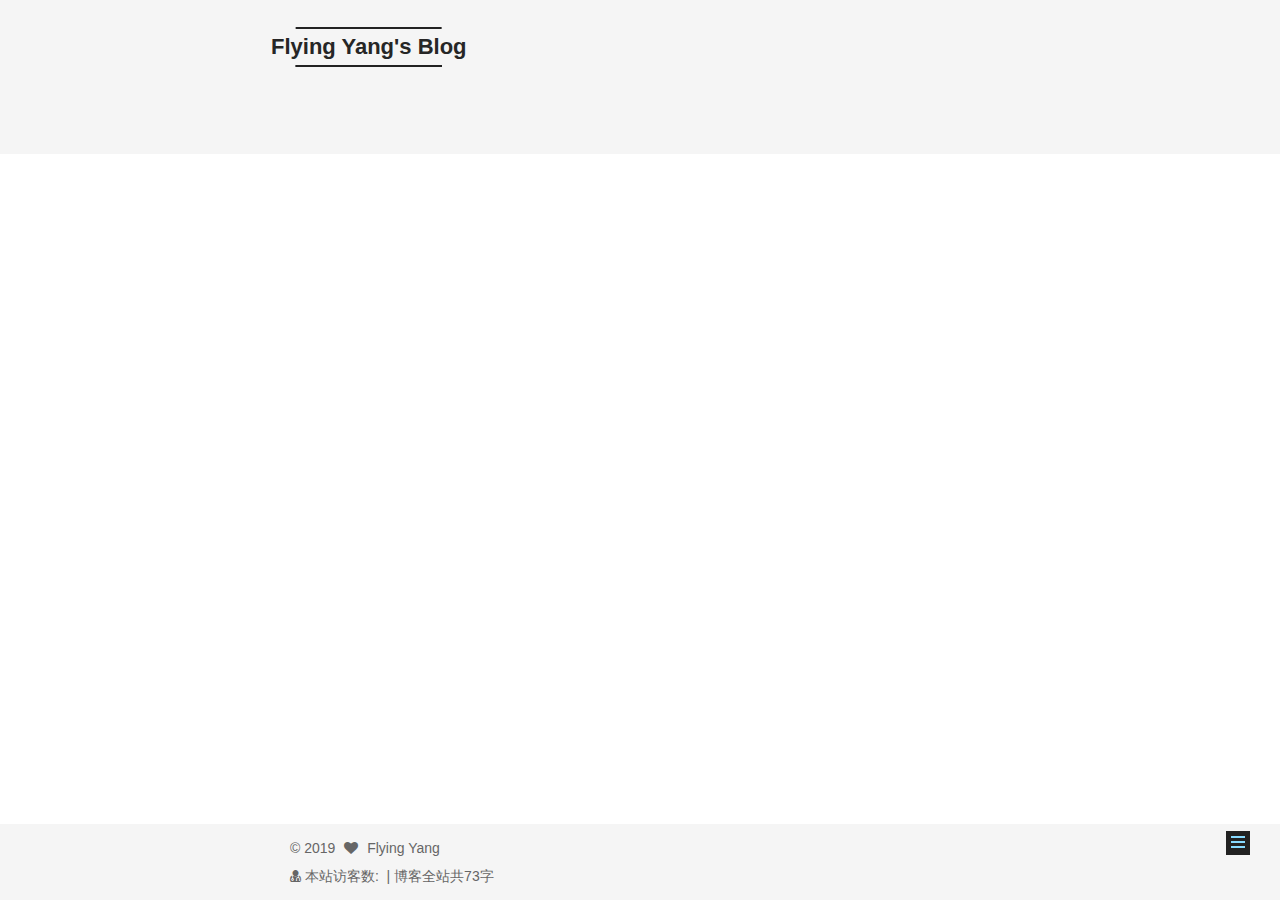
==== commit b44aafd5: "Site updated: 2019-03-23 16:49:25" ====
--- a/404/index.html
+++ b/404/index.html
@@ -441,33 +441,18 @@
   </span>
   <span class="author" itemprop="copyrightHolder">Flying Yang</span>
 
+  
+</div>
+
 <div class="powered-by">
 <i class="fa fa-user-md"></i><span id="busuanzi_container_site_uv">
-  本站访客数:<span id="busuanzi_value_site_uv"></span>
+本站访客数:<span id="busuanzi_value_site_pv"></span>
 </span>
 </div>
 
-<!--
-  
-</div>
-
-
-  <div class="powered-by">由 <a class="theme-link" target="_blank" href="https://hexo.io">Hexo</a> 强力驱动</div>
-
-
-
-  <span class="post-meta-divider">|</span>
-
-
-
-  <div class="theme-info">主题 &mdash; <a class="theme-link" target="_blank" href="https://github.com/iissnan/hexo-theme-next">NexT.Mist</a> v5.1.4</div>
-
-
-
--->
 <div class="theme-info">
   <div class="powered-by"></div>
-  <span class="post-count">博客全站共73字</span>
+  <span class="post-count">| 博客全站共73字</span>
 </div>
 
         
@@ -480,7 +465,7 @@
 
         
       </div>
-    </div></footer>
+    </footer>
 
     
       <div class="back-to-top">
@@ -512,8 +497,6 @@
   
 
 
-  
-
 
 
 
@@ -552,11 +535,6 @@
   
   
     <script type="text/javascript" src="/lib/fancybox/source/jquery.fancybox.pack.js?v=2.1.5"></script>
-  
-
-  
-  
-    <script type="text/javascript" src="/lib/canvas-nest/canvas-nest.min.js"></script>
   
 
 
--- a/css/main.css
+++ b/css/main.css
@@ -1832,7 +1832,7 @@
   width: 4px;
   height: 4px;
   border-radius: 50%;
-  background: #7aff34;
+  background: #96ff7c;
 }
 .links-of-blogroll {
   font-size: 13px;
